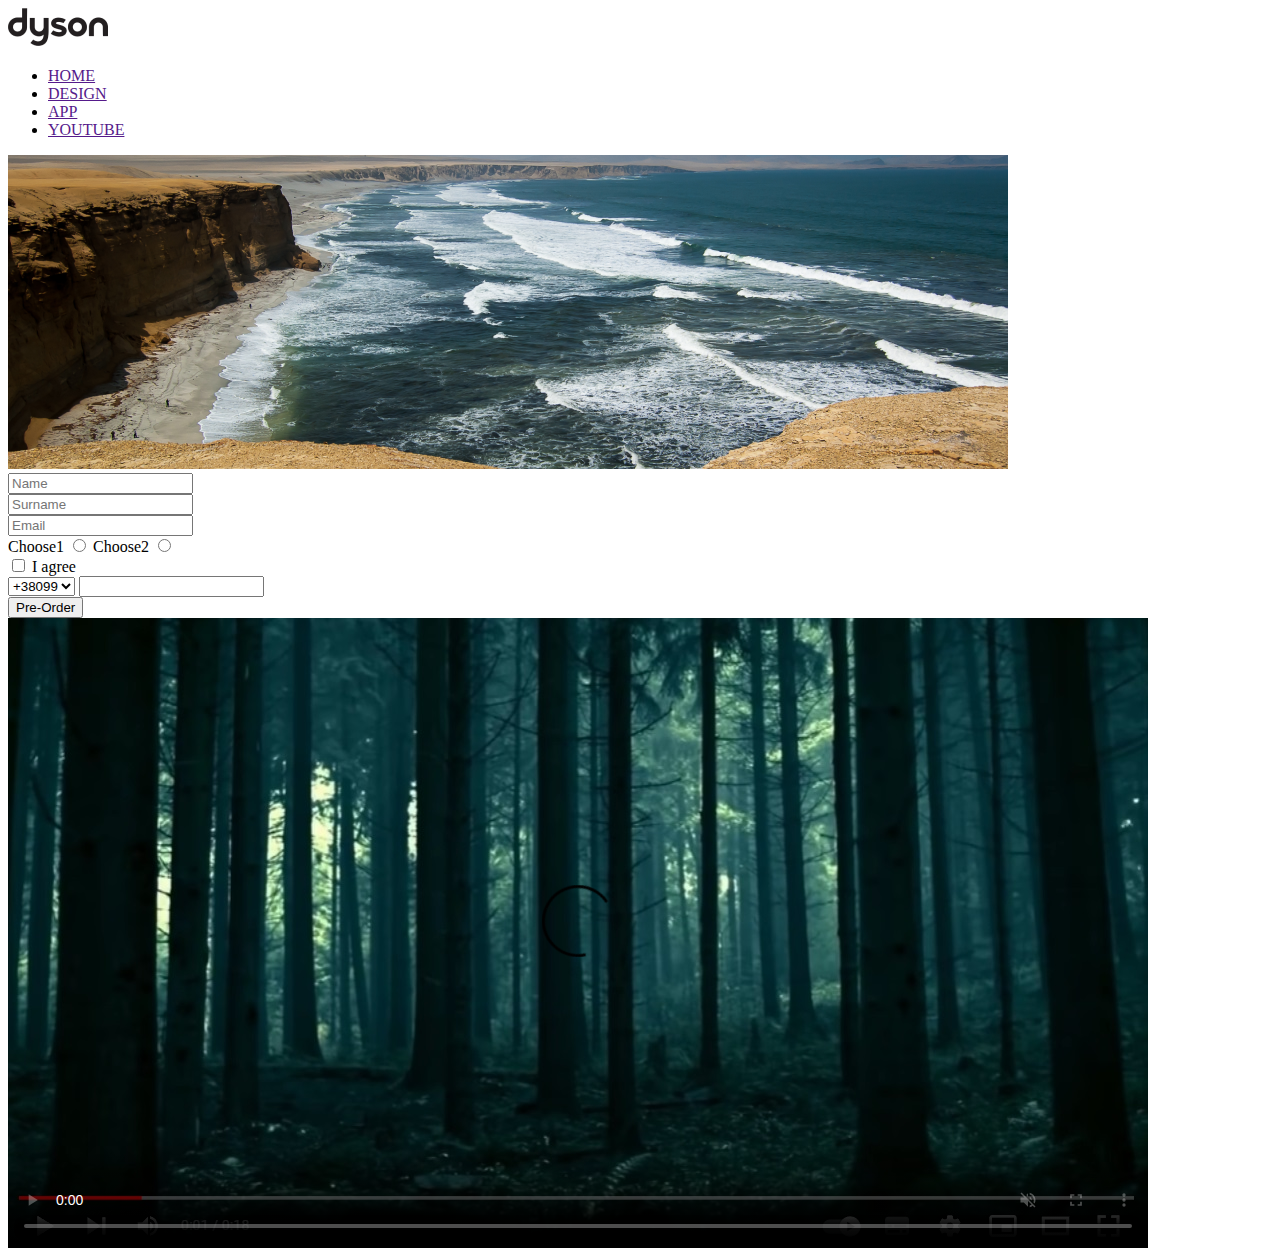
==== lesson2/index.html @ 4a6d76bf "Add files via upload" ====
<!DOCTYPE html>
<html lang="en">
<head>
    <meta charset="UTF-8">
    <meta http-equiv="X-UA-Compatible" content="IE=edge">
    <meta name="viewport" content="width=device-width, initial-scale=1.0">
    <title>Document</title>
</head>
<body>
    <header>
        <img src="./img/Dyson_logo.png" alt="">
        <nav class="heder_nav">
            <ul class="heder_ul">
                <li class="heder_li">
                   <a href="">HOME</a> 
                </li>
                <li class="heder_li">
                    <a href="">DESIGN</a> 
                </li>
                <li class="heder_li">
                    <a href="">APP</a>
                </li>
                <li class="heder_li">
                    <a href="">YOUTUBE</a> 
                </li>
            </ul>
        </nav>
    </header>
        <main>
            <img src="./img/see.png" alt="">
        <form action="">
            <div>
                <input type="text" placeholder="Name" required value="">
            </div>
            <div>
                <input type="text" placeholder="Surname" required name="" id="">
            </div>
            <div>
                <input type="email" placeholder="Email" required name="" id="">
            </div>
            <div>   
                <label for="1">Choose1</label>
                <input type="radio" name="radio" id="1">
                <label for="2">Choose2</label>
                <input type="radio" name="radio" id="2">
            </div>
            <div>
                <input type="checkbox" required name="" id="agree">
                <label for="agree">I agree</label>
            </div>
            <div>

            </div>
            <div>
                <select>
                    <option value="">+38099</option>
                    <option value="">+38066</option>
                    <option value="">+38096</option>
                    <option value="">+38068</option>
                </select>
                <input type="tel">
            </div>
            <div>
                <button>
                    Pre-Order
                </button>
            </div>
        </form>
        <div>
            <video src="./video/NatureBeautifu.mp4" 
            controls
            poster="./img/vid.jpg"
            autoplay
            muted 
            loop></video>
    <footer>
    </footer>
</body>
</html>
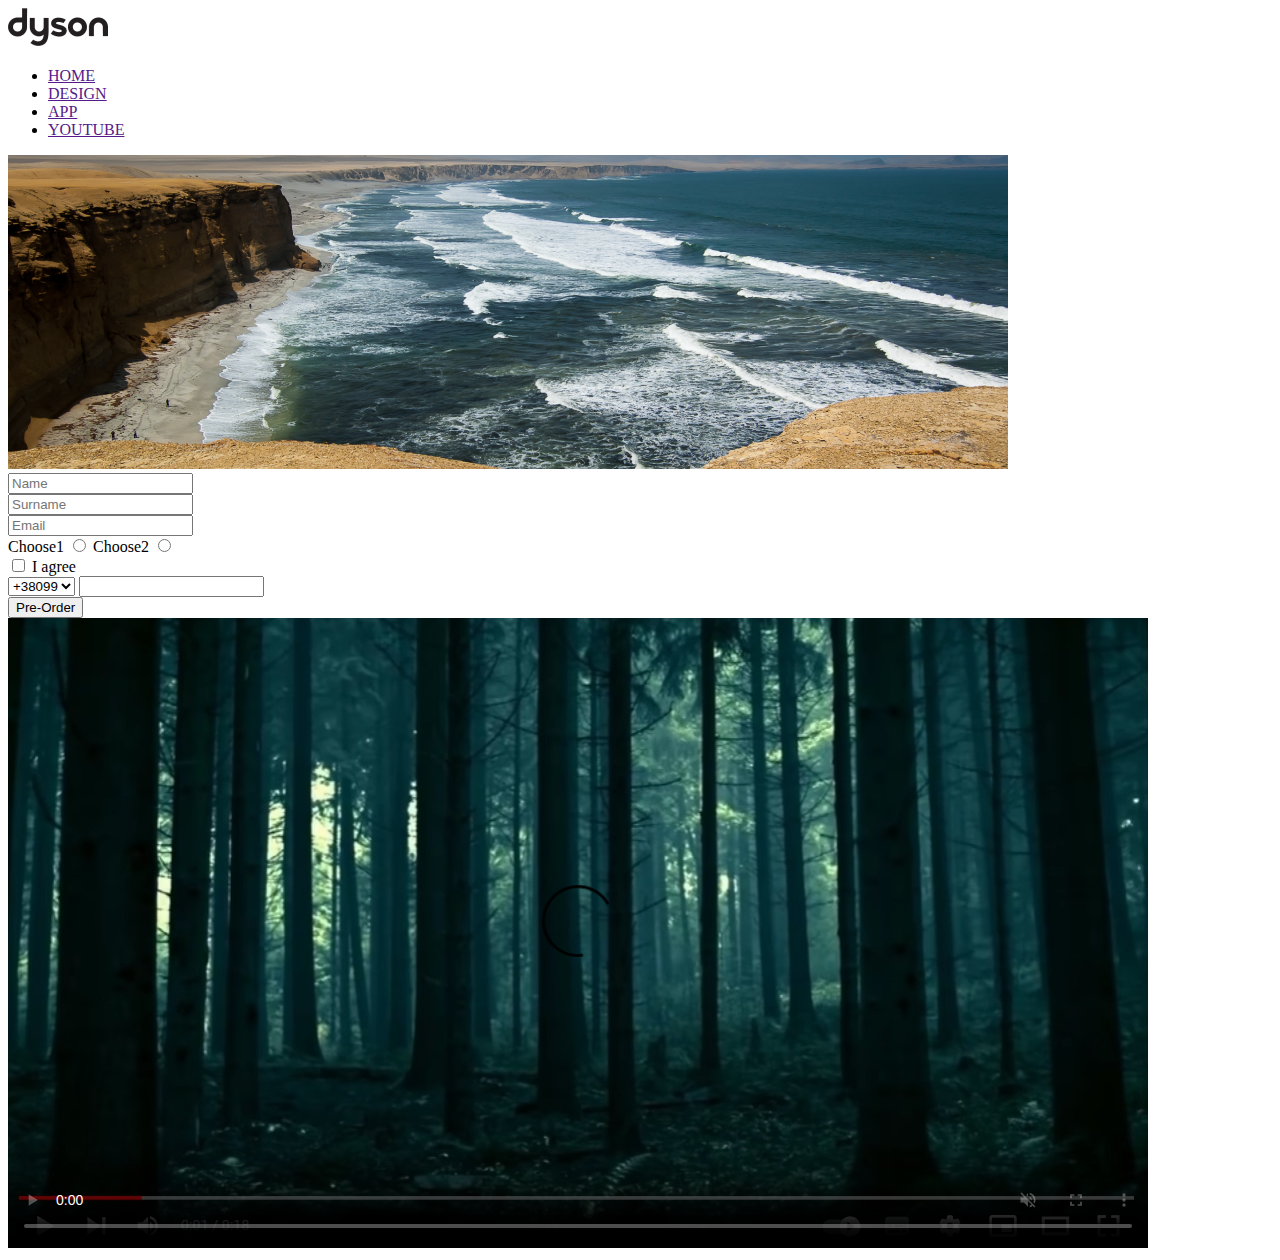
==== commit 1c8d3a92: "Add files via upload" ====
--- a/lesson2/index.html
+++ b/lesson2/index.html
@@ -73,6 +73,7 @@
             autoplay
             muted 
             loop></video>
+        </div>
     <footer>
     </footer>
 </body>
